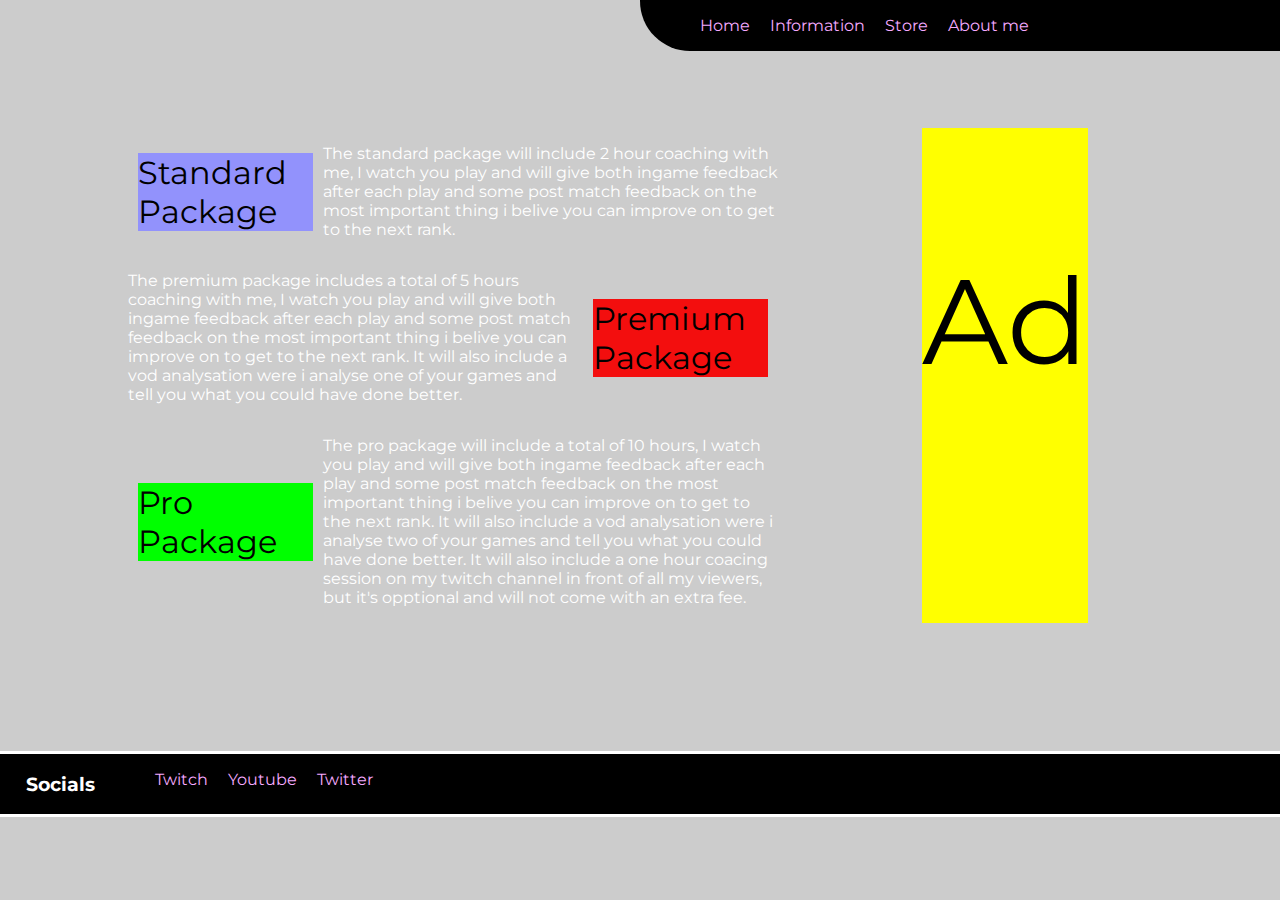
==== store.html @ 9713abd1 "bhkawjha" ====
<!DOCTYPE html>
<html lang="en">
<head>
    <meta charset="UTF-8">
    <meta http-equiv="X-UA-Compatible" content="IE=edge">
    <meta name="viewport" content="width=device-width, initial-scale=1.0">
    <link rel="preconnect" href="https://fonts.googleapis.com">
    <link rel="preconnect" href="https://fonts.gstatic.com" crossorigin>
    <link href="https://fonts.googleapis.com/css2?family=Montserrat:ital,wght@1,400;1,600&display=swap" rel="stylesheet">
    <title>Store</title>
    <link rel="stylesheet" href="style.css">
</head>
<body class="darkBody">
    <header>
        <ul class="headerList">
            <li>
                <a href="index.html">
                    Home
                 </a>
            </li>
            <li>
                 <p class="infoDropDownMenyButton">
                     Information
                 </p>
                 <div class="infoDropDownMeny">
                      <a href="agents.html" class="infoDropDownMenyItems">Agents</a>
                      <a href="weapons.html" class="infoDropDownMenyItems">Weapons</a>
                 </div>
                 <li>
            </li>
                <a href="store.html">Store</a>
            </li>
            <li>
                <a href="aboutMe.html">About me</a>
            </li>
        </ul>
    </header>
    <div class="storeContent">
        <div class="storePackageContent">
            <div class="standardPackage">
                <div class="storeImage">
                    <p class="standardImage">
                    Standard Package
                    </p>
                </div>
                <div class="storeP">
                    <p>
                        The standard package will include 2 hour coaching 
                        with me, I watch you play and will give both ingame 
                        feedback after each play and some post match feedback 
                        on the most important thing i belive you can improve 
                        on to get to the next rank.
                    </p>
                </div>
            </div>
            <div class="premiumPackage">
                <div class="storeP">
                    <p>
                        The premium package includes a total of 5 hours 
                        coaching with me, I watch you play and will give 
                        both ingame feedback after each play and some post 
                        match feedback on the most important thing i belive 
                        you can improve on to get to the next rank. It will 
                        also include a vod analysation were i analyse one of 
                        your games and tell you what you could have done better.
                    </p>
                </div>
                <div class="storeImage">
                    <p class="premiumImage">
                        Premium Package
                    </p>
                </div>
            </div>
            <div class="standardPackage">
                <div class="storeImage">
                    <p class="proImage">
                        Pro Package
                    </p>
                </div>
                    <div class="storeP">
                        <p>
                            The pro package will include a total of 10 hours, 
                            I watch you play and will give both ingame feedback 
                            after each play and some post match feedback on the 
                            most important thing i belive you can improve on to 
                            get to the next rank. It will also include a vod 
                            analysation were i analyse two of your games and 
                            tell you what you could have done better. It will 
                            also include a one hour coacing session on my twitch 
                            channel in front of all my viewers, but it's opptional 
                            and will not come with an extra fee.
                       </p>
                    </div>
                </div>
            </div>
        <div class="storeAd">
            <p>Ad</p>
        </div>
    </div>
    <footer>
        <div class="socials">
            <h3>Socials</h3>
            <ul class="socialList">
                <li>
                    <a href="https://www.twitch.tv/">Twitch</a>
                </li>
                <li>
                    <a href="https://www.youtube.com/watch?v=dQw4w9WgXcQ">Youtube</a>
                </li>
                <li>
                    <a href="">Twitter</a>
                </li>
            </ul>
        </div>
    </footer>
    
</body>
</html>
---- style.css ----
body {
  margin: 0%;
  background-image: url("./valorantlogo.jpg");
  background-size: 100%;
  background-color: #cccccc;
  background-attachment: fixed;
  font-family: "Montserrat", sans-serif;
}

.darkBody {
  background-image: url("./valorantlogo_dark.jpg");
}

a {
  color: rgb(245, 170, 255);
  text-decoration: none;
}

a:hover {
  text-decoration: underline;
}

p {
}

ul {
  list-style: none;
}

li {
  margin-left: 20px;
  color: rgb(245, 170, 255);
}

header {
  display: flex;
  position: fixed;
  top: 0%;
  right: 0%;
  width: 50%;
  background-color: rgb(0, 0, 0);
  border-bottom-left-radius: 50px;
}

.headerList {
  display: flex;
  flex-direction: row;
}

.infoDropDownMeny {
  display: none;
  background-color: black;
  flex-direction: column;
  position: absolute;
  max-width: min-content;
  padding: 2%;
  padding-left: 0%;
  margin-left: 0%;
}

.infoDropDownMenyButton:hover + .infoDropDownMeny {
  display: block;

}

.infoDropDownMeny:hover {
  display: block;
}

.infoDropDownMenyButton {
  margin: 0%;
}

.infoDropDownMenyItems {
  margin: 3%;
}

footer {
  display: flex;
  bottom: 0%;
  width: 100%;
  background-color: black;
  border-top: solid white;
  border-bottom: solid white;
}

.socials {
  display: flex;
  margin-left: 2%;
  color: white;
}

.socialList {
  display: flex;
  flex-direction: row;
  justify-content: space-between;
}

.indexContent {
  display: flex;
  flex-flow: wrap;
  margin-top: 7.5%;
  margin-left: 5%;
  margin-right: 5%;
  margin-bottom: 10%;
}

.welcomeText {
  display: flex;
  padding-left: 2.5%;
  width: 40%;
  font-size: 250%;
  font-family: "Montserrat", sans-serif;
  color: white;
  background-color: rgb(88, 88, 88, 0.8);
  
}

.indexAd {
  display: flex;
  width: 35%;
  font-size: 750%;
  margin-right: 10%;
  padding-left: 7.5%;
  background-color: yellow;
}

.agentsContent {
  display: flex;
}

.allAgentsImage {
  display: flex;
  width: 45%;
  flex-flow: wrap;
  justify-content: space-around;
  margin-top: 5%;
  margin-left: 5%;
  margin-right: 5%;
  margin-bottom: 5%;
}

.agentsImage {
  width: 20%;
  border: solid white;
  margin-bottom: 1%;
}

.agentsAd {
  display: flex;
  margin-top: 10%;
  margin-bottom: 10%;
  font-size: 750%;
  width: 35%;
  background-color: yellow;
}

.storeContent {
  display: flex;
  flex-direction: row;
  margin-right: 15%;
  margin-left: 10%;
  margin-top: 10%;
  margin-bottom: 10%;
  gap: 15%;
}

.storePackageContent {
  display: flex;
  flex-direction: column;
}

.standardPackage {
  display: grid;
  grid-template-columns: 3fr 7fr;
  place-items: center;
}

.premiumPackage {
  display: grid;
  grid-template-columns: 7fr 3fr;
  place-items: center;
}

.storeImage {
  color: white;
}

.storeP {
  color: white;
}

.standardImage {
  font-size: 200%;
  margin: 5%;
  background-color: rgb(146, 146, 252);
  color: black;
}

.premiumImage {
  font-size: 200%;
  margin: 5%;
  background-color: rgb(243, 14, 14);
  color: black;
}

.proImage {
  font-size: 200%;
  margin: 5%;
  background-color: rgb(0, 255, 0);
  color: black;
}

.storeAd {
  width: 35%;
  font-size: 750%;
  background-color: yellow;
}

.weaponsContent {
  display: flex;
  border: solid blue;
  gap: 1%;
}

.allWeaponsImage {
  display: flex;
  border: solid chartreuse;
  flex-direction: column;
  flex-flow: wrap;
  justify-content: space-around;
}

.sideArms {
  display: flex;
  flex-direction: column;
}

.smgAndShotguns {
  display: flex;
  flex-direction: column;
}

.rifles {
  display: flex;
  flex-direction: column;
}

.sniperAndLmgs {
  display: flex;
  flex-direction: column;
}

.weaponsImage {
  height: 90px;
  border: solid white;
  margin-bottom: 1%;
}

.aboutMeContent {
  display: flex;
  flex-direction: column;
  align-items: center;
}
.aboutMeImg {
  width: 35%;
  margin-top: 10%;
}

.aboutMeText {
  color: white;
  margin-top: 5%;
  margin-bottom: 10%;
  margin-left: 15%;
  margin-right: 15%;
}
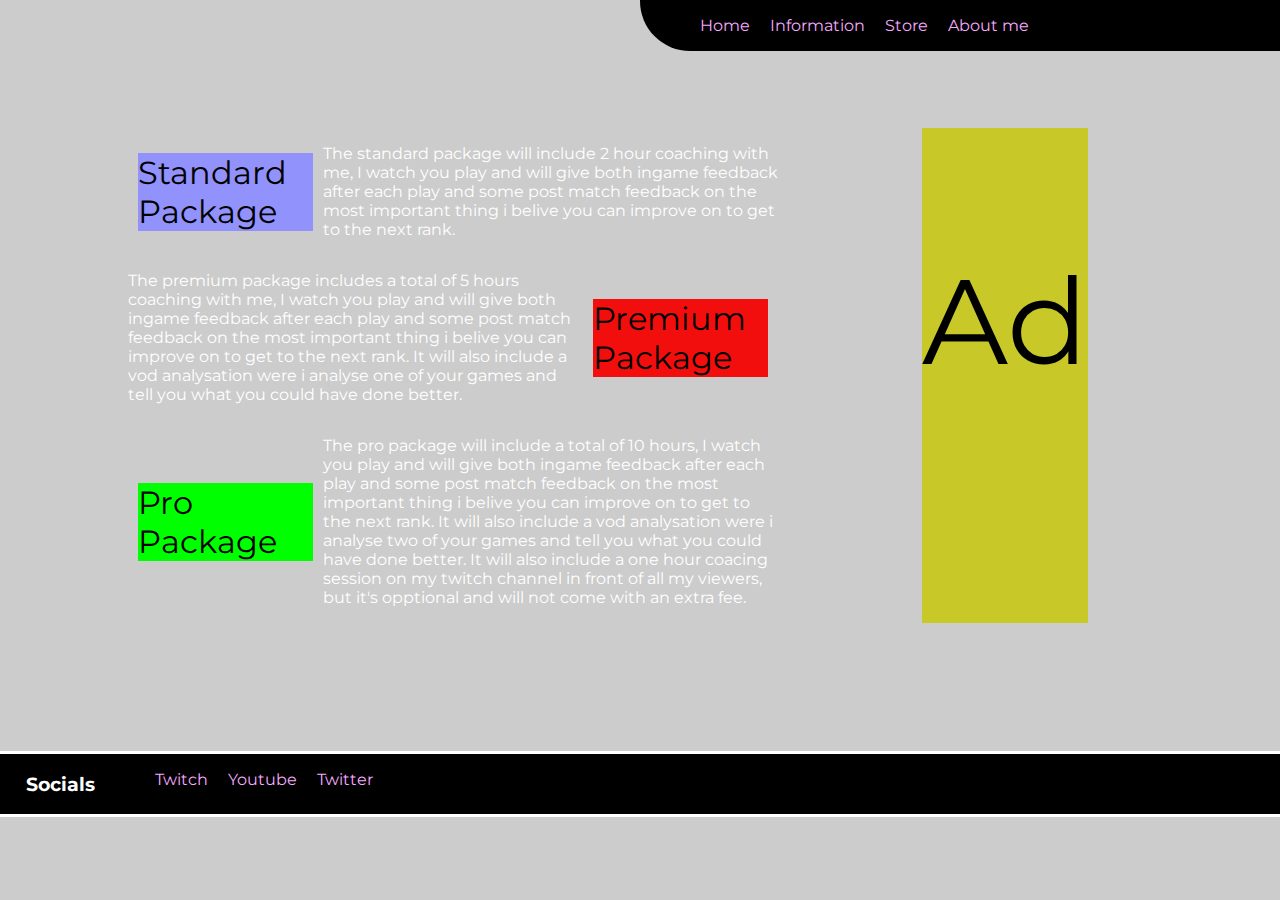
==== commit c6134d90: "f" ====
--- a/store.html
+++ b/store.html
@@ -94,7 +94,7 @@
                 </div>
             </div>
         <div class="storeAd">
-            <p>Ad</p>
+            <p class="storeAdText">Ad</p>
         </div>
     </div>
     <footer>
--- a/style.css
+++ b/style.css
@@ -122,7 +122,7 @@
   font-size: 750%;
   margin-right: 10%;
   padding-left: 7.5%;
-  background-color: yellow;
+  background-color: rgb(200, 200, 40);
 }
 
 .agentsContent {
@@ -144,6 +144,11 @@
   width: 20%;
   border: solid white;
   margin-bottom: 1%;
+  padding: 0%;
+}
+
+.agentsImages {
+  width: 100%; 
 }
 
 .agentsAd {
@@ -152,7 +157,8 @@
   margin-bottom: 10%;
   font-size: 750%;
   width: 35%;
-  background-color: yellow;
+  justify-content: center;
+  background-color: rgb(200, 200, 40);
 }
 
 .storeContent {
@@ -212,49 +218,66 @@
 }
 
 .storeAd {
-  width: 35%;
-  font-size: 750%;
-  background-color: yellow;
+  font-size: 750%;
+  background-color: rgb(200, 200, 40);
+}
+
+.storeAdText {
+  width: 35%;
 }
 
 .weaponsContent {
   display: flex;
-  border: solid blue;
+  flex-direction: column;
+  margin-top: 5%;
   gap: 1%;
+  align-items: center;
 }
 
 .allWeaponsImage {
   display: flex;
-  border: solid chartreuse;
   flex-direction: column;
   flex-flow: wrap;
   justify-content: space-around;
 }
 
-.sideArms {
-  display: flex;
-  flex-direction: column;
-}
-
-.smgAndShotguns {
-  display: flex;
-  flex-direction: column;
-}
-
-.rifles {
-  display: flex;
-  flex-direction: column;
-}
-
-.sniperAndLmgs {
-  display: flex;
-  flex-direction: column;
-}
-
 .weaponsImage {
-  height: 90px;
   border: solid white;
   margin-bottom: 1%;
+}
+
+.agentsAdText
+{
+  display: flex;
+  border: solid;
+  justify-content: center;
+  width: 35%;
+  font-size: 750%;
+  background-color: rgb(200, 200, 40); 
+}
+
+.sideArms {
+  width: 13%;
+  display: flex;
+  flex-direction: column;
+}
+
+.smgAndShotguns {
+  width: 22.5%;
+  display: flex;
+  flex-direction: column;
+}
+
+.rifles {
+  width: 25%;
+  display: flex;
+  flex-direction: column;
+}
+
+.sniperAndLmgs {
+  width: 27.5%;
+  display: flex;
+  flex-direction: column;
 }
 
 .aboutMeContent {
